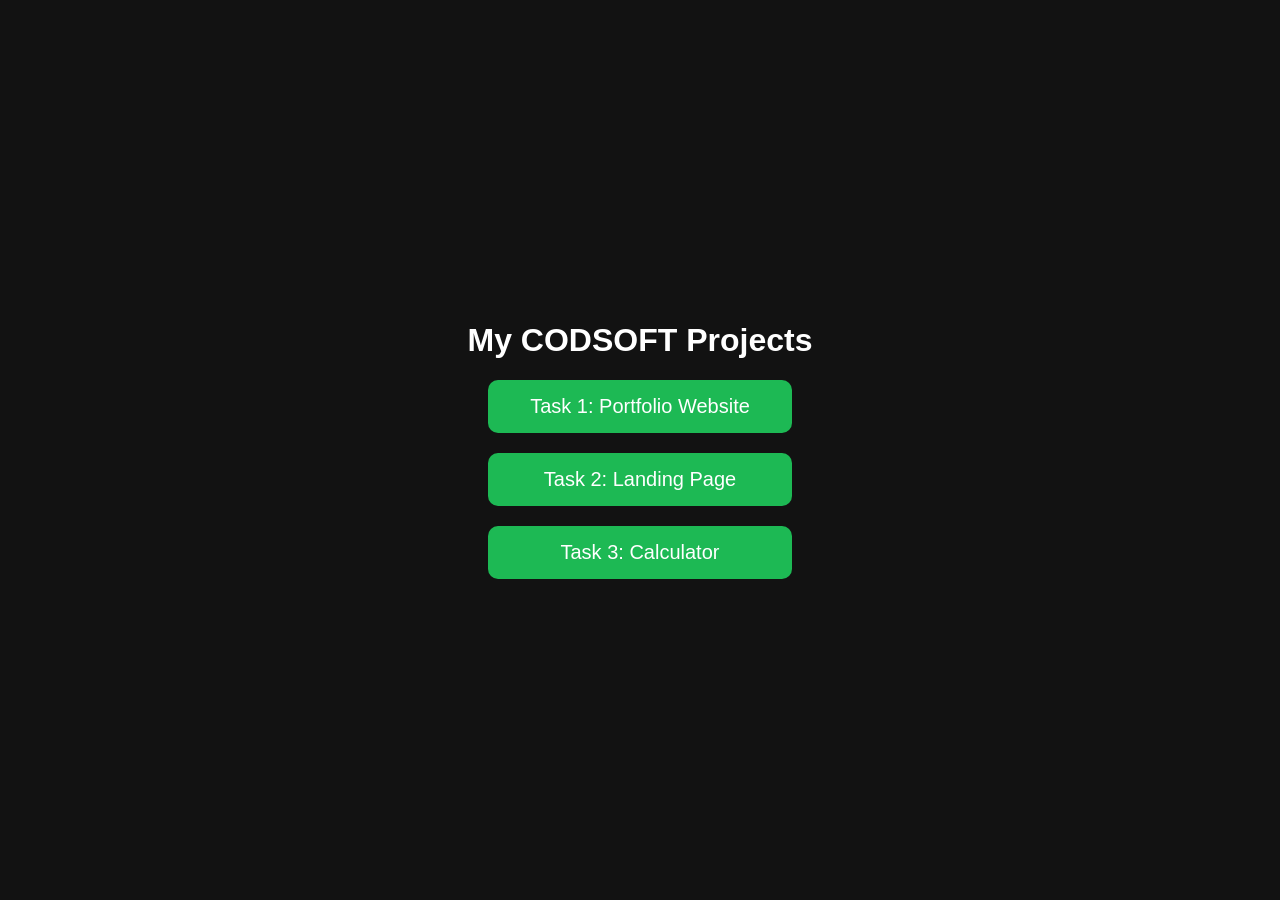
==== index.html @ d768dc4d "Rename intex.html to index.html" ====
<!DOCTYPE html>
<html>
<head>
<title>CODSOFT Projects</title>
<style>
body{
font-family:Arial;
background:#121212;
color:white;
display:flex;
justify-content:center;
align-items:center;
height:100vh;
margin:0;
}

.container{
text-align:center;
}

a{
display:block;
margin:20px;
padding:15px 30px;
background:#1DB954;
color:white;
text-decoration:none;
border-radius:10px;
font-size:20px;
}
</style>
</head>

<body>

<div class="container">

<h1>My CODSOFT Projects</h1>

<a href="port/">Task 1: Portfolio Website</a>

<a href="spoti/">Task 2: Landing Page</a>

<a href="calcu/">Task 3: Calculator</a>

</div>

</body>
</html>
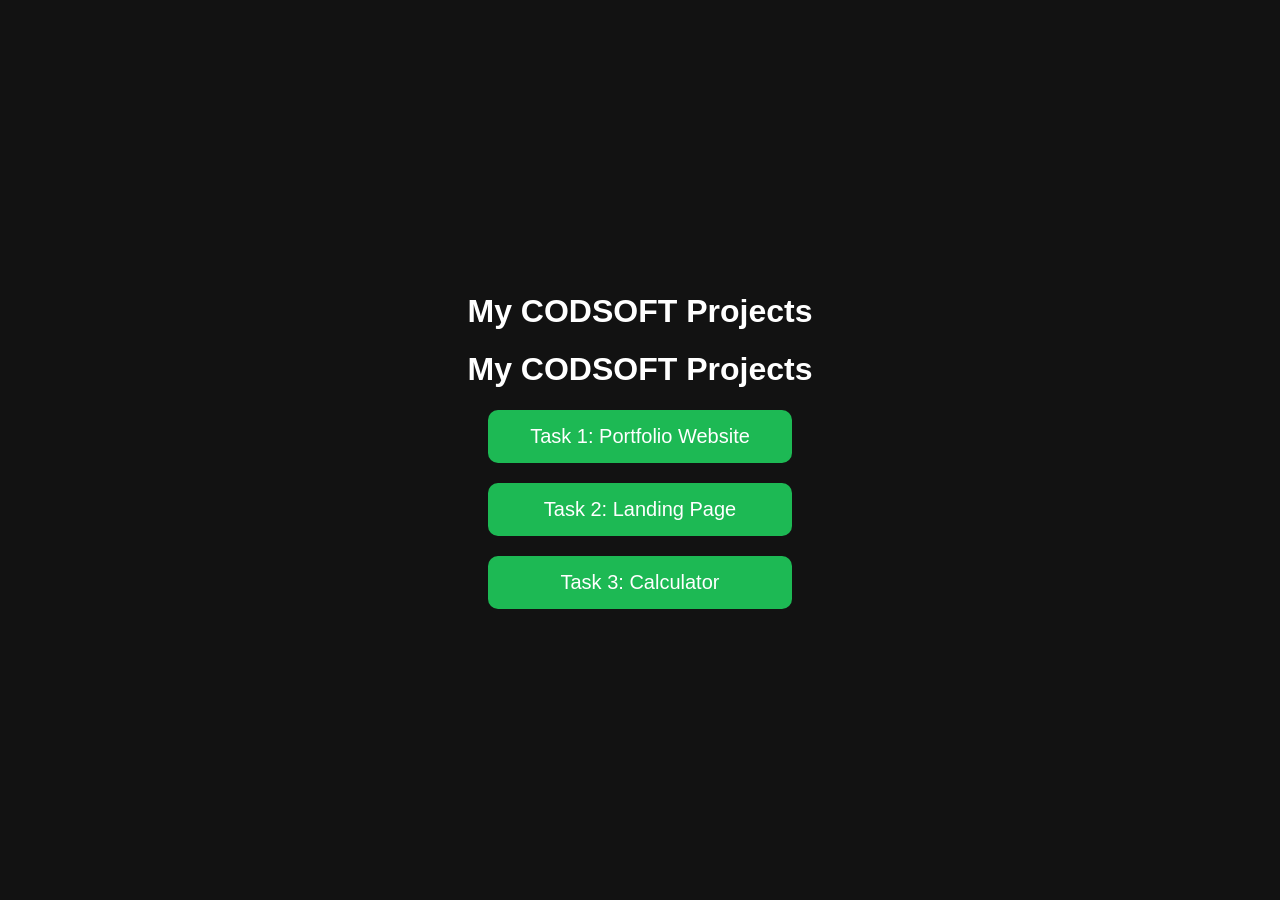
==== commit a2e147c4: "Update index.html" ====
--- a/index.html
+++ b/index.html
@@ -1,3 +1,42 @@
+<!DOCTYPE html>
+<html>
+<head>
+<title>CODSOFT Projects</title>
+<style>
+body{
+font-family:Arial;
+background:#121212;
+color:white;
+display:flex;
+justify-content:center;
+align-items:center;
+height:100vh;
+margin:0;
+}
+
+.container{
+text-align:center;
+}
+
+a{
+display:block;
+margin:20px;
+padding:15px 30px;
+background:#1DB954;
+color:white;
+text-decoration:none;
+border-radius:10px;
+font-size:20px;
+}
+</style>
+</head>
+
+<body>
+
+<div class="container">
+
+<h1>My CODSOFT Projects</h1>
+
 <!DOCTYPE html>
 <html>
 <head>
@@ -47,3 +86,7 @@
 
 </body>
 </html>
+</div>
+
+</body>
+</html>
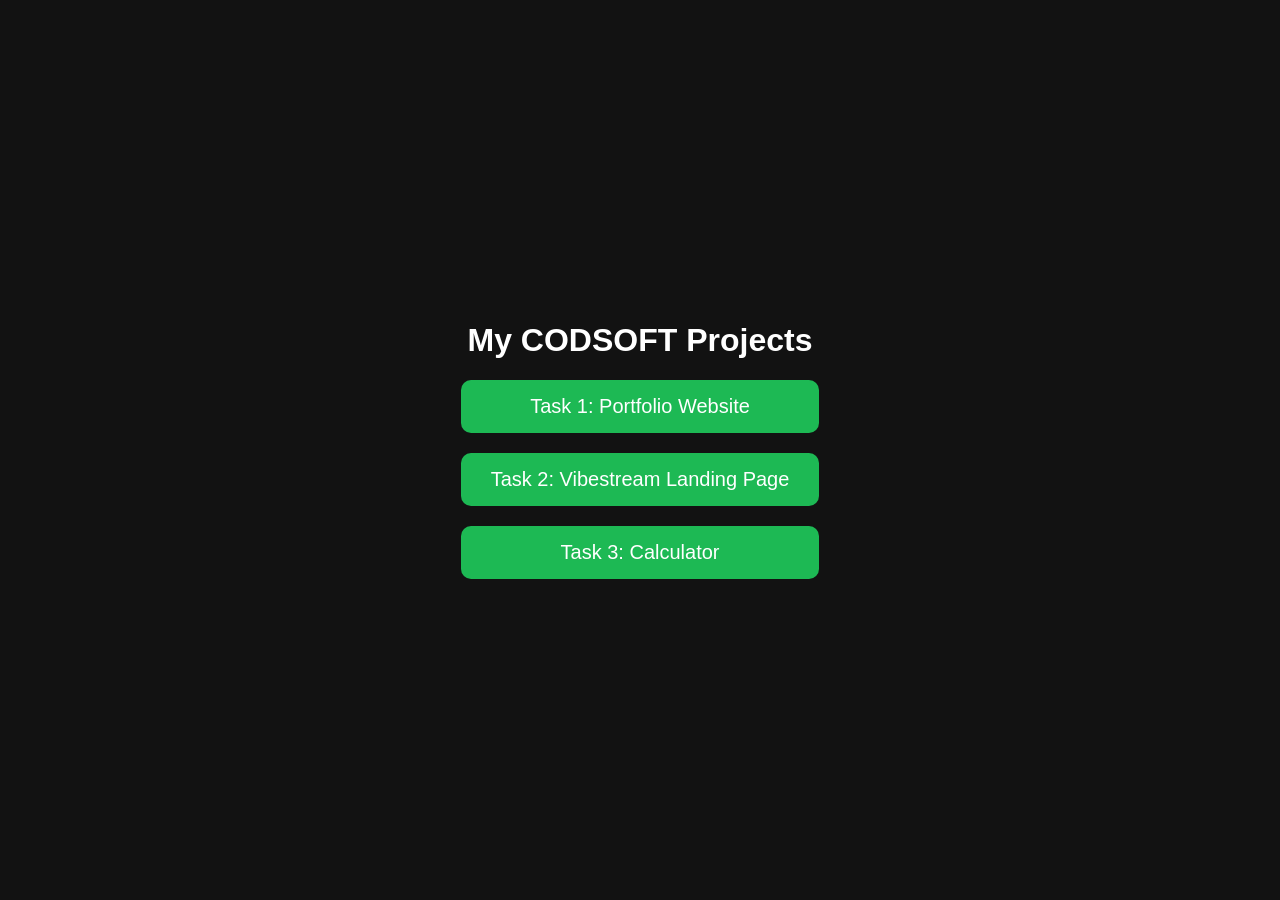
==== commit a2e60141: "Update index.html Updated the links for Task 2 to reflect the new project name." ====
--- a/index.html
+++ b/index.html
@@ -37,56 +37,13 @@
 
 <h1>My CODSOFT Projects</h1>
 
-<!DOCTYPE html>
-<html>
-<head>
-<title>CODSOFT Projects</title>
-<style>
-body{
-font-family:Arial;
-background:#121212;
-color:white;
-display:flex;
-justify-content:center;
-align-items:center;
-height:100vh;
-margin:0;
-}
+<a href="Portfolio/">Task 1: Portfolio Website</a>
 
-.container{
-text-align:center;
-}
+<a href="Landing Page/">Task 2: Vibestream Landing Page</a>
 
-a{
-display:block;
-margin:20px;
-padding:15px 30px;
-background:#1DB954;
-color:white;
-text-decoration:none;
-border-radius:10px;
-font-size:20px;
-}
-</style>
-</head>
-
-<body>
-
-<div class="container">
-
-<h1>My CODSOFT Projects</h1>
-
-<a href="port/">Task 1: Portfolio Website</a>
-
-<a href="spoti/">Task 2: Landing Page</a>
-
-<a href="calcu/">Task 3: Calculator</a>
+<a href="Calculator/">Task 3: Calculator</a>
 
 </div>
 
 </body>
 </html>
-</div>
-
-</body>
-</html>
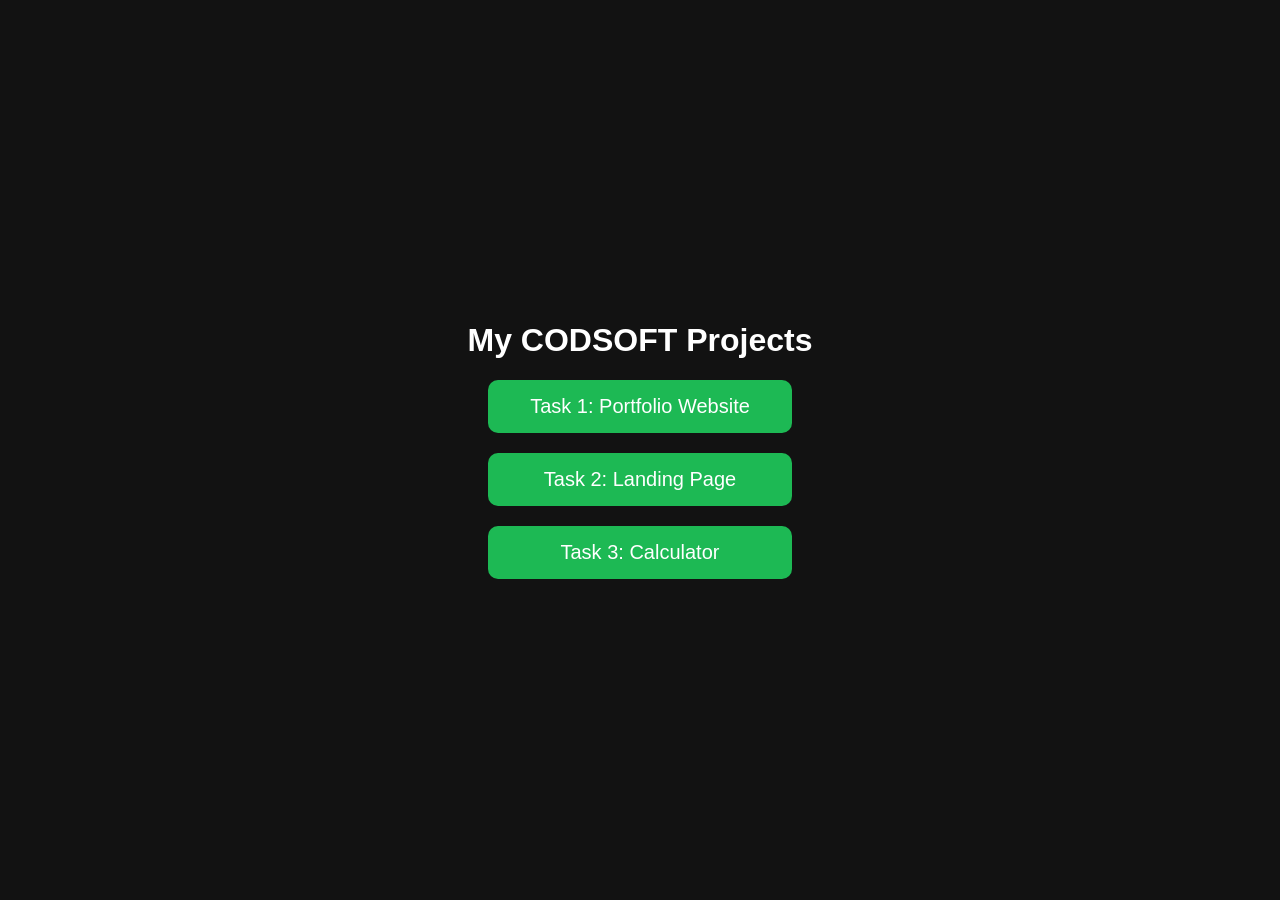
==== commit 643b1809: "Update index.html" ====
--- a/index.html
+++ b/index.html
@@ -39,7 +39,7 @@
 
 <a href="Portfolio/">Task 1: Portfolio Website</a>
 
-<a href="Landing Page/">Task 2: Vibestream Landing Page</a>
+<a href="Landing Page/">Task 2: Landing Page</a>
 
 <a href="Calculator/">Task 3: Calculator</a>
 
